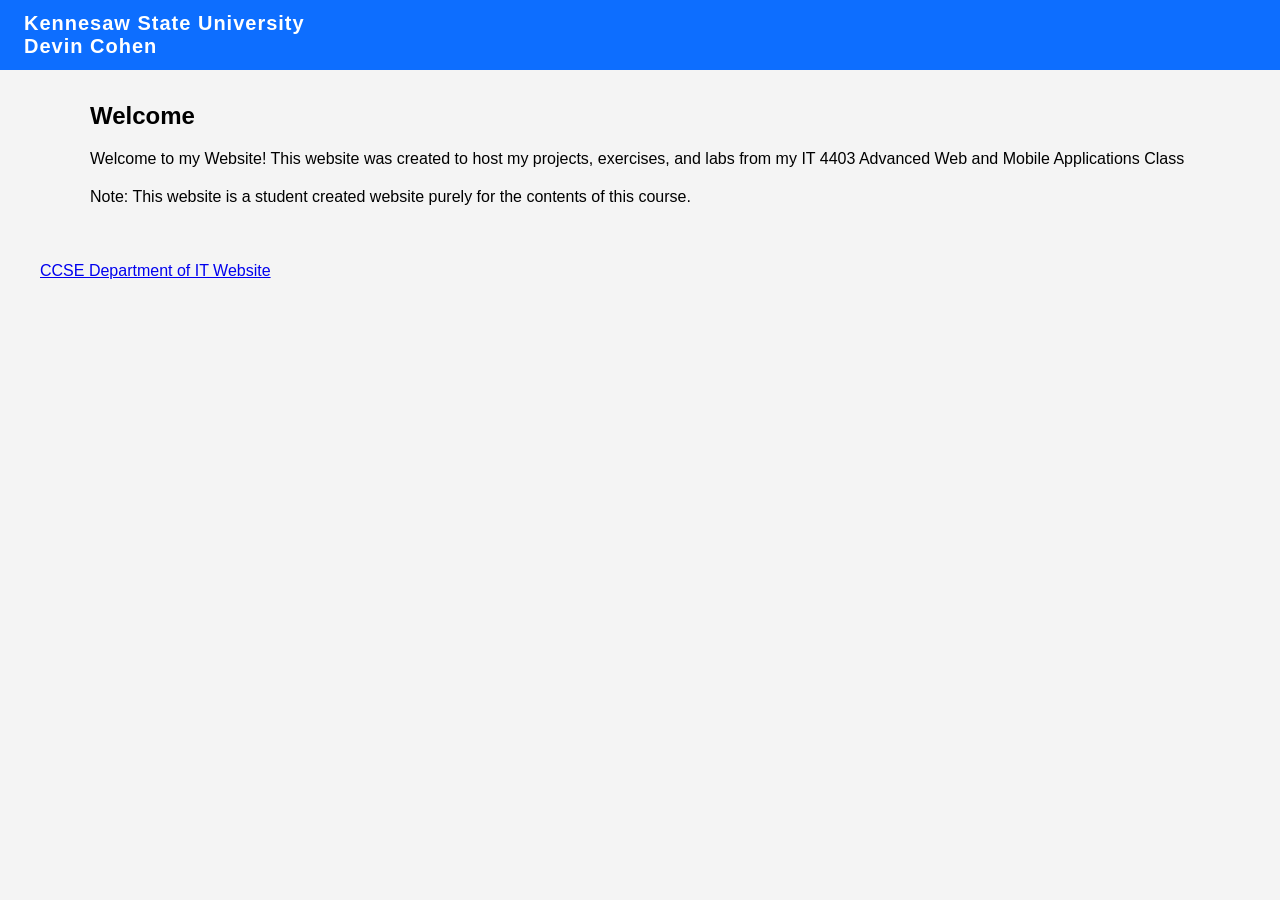
==== index.html @ f2894c0c "Fix HTML formatting and ensure proper casing" ====
<!DOCTYPE html>
<html>
    <head>
        <title>IT 4403 Website Home Page</title>
        <meta charset="utf-8">
        <meta name="viewport" content="width=device-width, initial-scale=1">
        <link rel="stylesheet" href="Style.css">
    </head>
    <body>
        <header>
            <nav>
                <h1 class="page">Kennesaw State University<br>Devin Cohen</h1>
                <ul class="navi-links">
                    <li><a href="index.html">Home</a></li>
                    <li><a href="Exercises.html">Exercises</a></li>
                    <li><a href="Labs.html">Labs</a></li>
                    <li><a href="Projects.html">Projects</a></li>
                </ul>
            </nav>
        </header>
        <main>
            <h2>Welcome</h2>
            <p>Welcome to my Website! This website was created to host my projects, exercises, and labs from my IT 4403 Advanced Web and Mobile Applications Class</p>
            <p>Note: This website is a student created website purely for the contents of this course.</p>
        </main>
        <footer>
        <a href="https://campus.kennesaw.edu/colleges-departments/ccse/academics/information-technology/"> CCSE Department of IT Website</a>
        </footer>
    </body>
    
</html>
---- Style.css ----
:root {
    --primary-blue: #0d6eff;
    --nav-height: 70px;
}
nav {
    display: flex;
    align-items: center;
    justify-content: space-between; 
    width: 100%;
    height: var(--nav-height);
    position: fixed; 
    top: 0; 
    left: 0;
    background-color: var(--primary-blue);
    color: white;
    padding: 0 1.5rem;
    backdrop-filter: blur(20px);
    z-index: 1000;
}
.page{
    font-size: 1.25rem;
    font-weight: 700;
    letter-spacing: 1px;
    margin-right: auto;
}
.navi-links{
    list-style: none;
    position: absolute;
    right: 0;
    top: var(--nav-height);
    height: calc(100vh - var(--nav-height));
    width: 70%;
    display: flex;  
    flex-direction: column;
    align-items: center;
    padding-top: 2rem;
    gap: 1.8rem;    
    transform: translateX(100%);
    transition: transform 0.4s ease-in-out;
}
.navi-links li a{
    position: relative;
    font-size: 1.2rem;
    text-decoration: none;
    font-weight: medium;
}
.navi-links li a:hover{
    color: black;
    text-shadow: 0 0 10px #0066fe;
}
body {
    font-family: 'Aptos', 'Calibri', sans-serif;
    background: #f4f4f4;
    color: black;
    padding-top: var(--nav-height); 
    overflow-x: hidden;
}
main {
    width: 95%;
    max-width: 1100px; 
    margin: 1.5rem auto; 
    padding: 0 20px;
}
main p{
    margin-bottom: 20px;
}
footer{
    align-items: center;
    padding: 2rem;
}
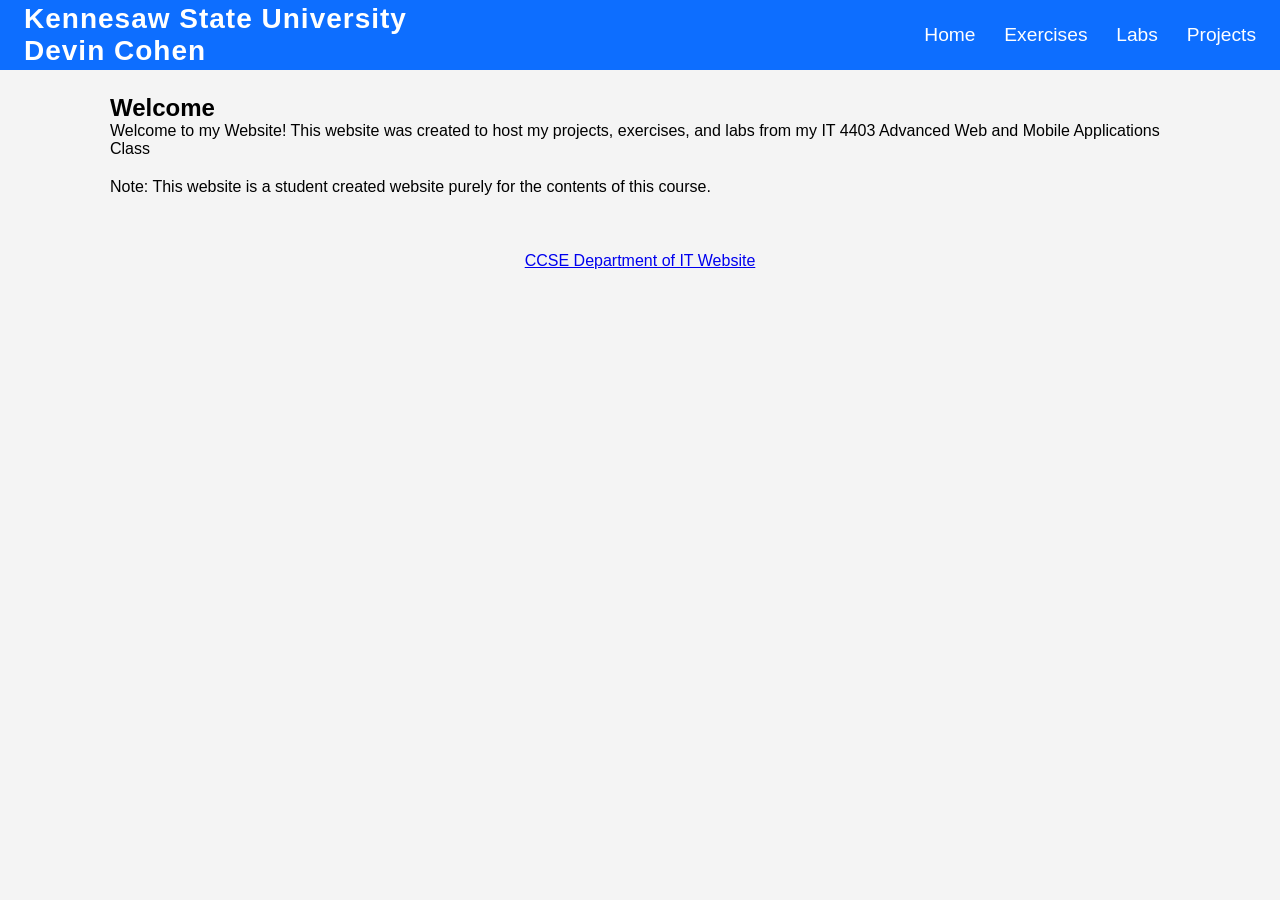
==== commit 3173096a: "burger" ====
--- a/index.html
+++ b/index.html
@@ -16,6 +16,11 @@
                     <li><a href="Labs.html">Labs</a></li>
                     <li><a href="Projects.html">Projects</a></li>
                 </ul>
+                <button class="burger" id="burger" aria-label="Toggle Menu">
+                    <div class="line1"></div>
+                    <div class="line2"></div>
+                    <div class="line3"></div>
+                </button>
             </nav>
         </header>
         <main>
@@ -26,6 +31,7 @@
         <footer>
         <a href="https://campus.kennesaw.edu/colleges-departments/ccse/academics/information-technology/"> CCSE Department of IT Website</a>
         </footer>
+        <script src="burger.js"></script>
     </body>
     
 </html>
--- a/Style.css
+++ b/Style.css
@@ -1,3 +1,8 @@
+* {
+    box-sizing: border-box;
+    margin: 0;
+    padding: 0;
+}
 :root {
     --primary-blue: #0d6eff;
     --nav-height: 70px;
@@ -21,8 +26,8 @@
     font-size: 1.25rem;
     font-weight: 700;
     letter-spacing: 1px;
-    margin-right: auto;
 }
+
 .navi-links{
     list-style: none;
     position: absolute;
@@ -43,6 +48,7 @@
     font-size: 1.2rem;
     text-decoration: none;
     font-weight: medium;
+    color: white;
 }
 .navi-links li a:hover{
     color: black;
@@ -65,6 +71,95 @@
     margin-bottom: 20px;
 }
 footer{
+    display: flex;
+    justify-content: center;
     align-items: center;
     padding: 2rem;
-}+}
+
+button {
+    display: block;
+    margin: 0 auto;
+    padding: 10px 20px;
+    border: none;
+    border-radius: 5px;
+    cursor: pointer;
+}
+
+button:hover {
+    color: black;
+}
+
+.wrap-around{
+    float: right;
+    margin: 1rem 0;
+    max-width: 250px;
+}
+
+.burger {
+  display: none; 
+  cursor: pointer;
+  background: transparent;
+  border: none;
+}
+
+.burger div {
+  width: 25px;
+  height: 3px;
+  background-color: white;
+  margin: 5px;
+  transition: all 0.3s ease;
+}
+
+@keyframes navLinkFade {
+    from { opacity: 0; transform: translateX(50px); }
+    to { opacity: 1; transform: translateX(0px); }
+}
+
+@media screen and (min-width: 600px) {
+    .navi-links {
+    position: absolute;
+    right: 0px;
+    top: var(--nav-height);
+    height: 92vh;
+    background-color: var(--primary-blue);;
+    display: flex;
+    flex-direction: column;
+    align-items: center;
+    width: 60%;
+    transform: translateX(100%); 
+    transition: transform 0.5s ease-in;
+    }
+    .burger { display: block; 
+    }
+}
+
+.nav-active { 
+    transform: translateX(0%) !important;
+    display: flex !important
+}
+
+.toggle .line1 { transform: rotate(-45deg) translate(-5px, 6px); }
+.toggle .line2 { opacity: 0; }
+.toggle .line3 { transform: rotate(45deg) translate(-5px, -6px); }
+
+@media screen and (min-width: 601px) {
+   .page { font-size: 1.75rem; 
+    }
+
+    .burger { display: none; 
+    }
+
+    .navi-links {
+        position: static;
+        transform: none !important;
+        display:flex;
+        height: auto;
+        width: auto;
+        flex-direction: row;
+        transform: translateX(0);
+        background: transparent;
+        padding-top: 0;
+        gap: 1.8rem;
+    }
+}
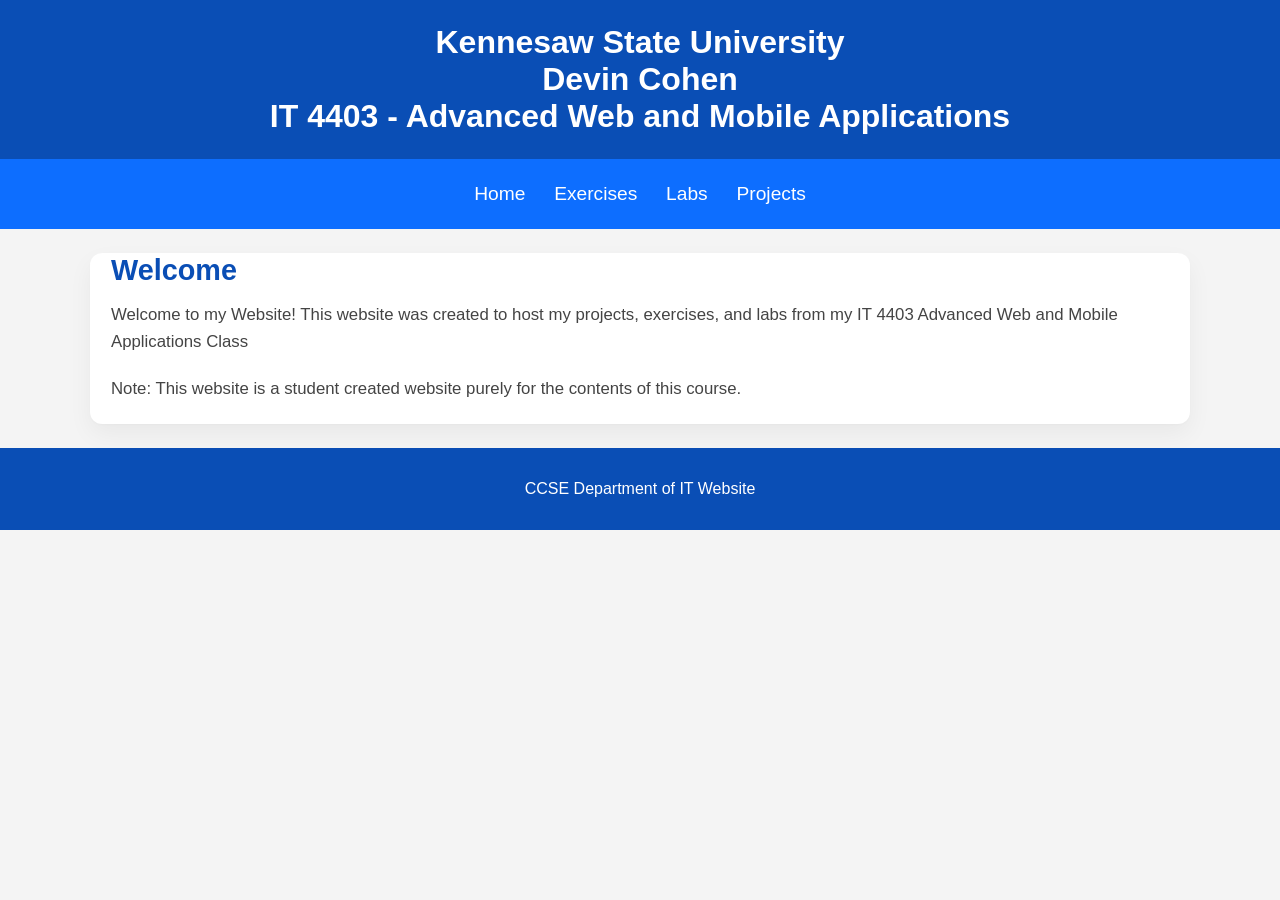
==== commit 896361c6: "Add files via upload" ====
--- a/index.html
+++ b/index.html
@@ -8,8 +8,10 @@
     </head>
     <body>
         <header>
+            <div>
+            <h1 class="banner">Kennesaw State University<br>Devin Cohen<br>IT 4403 - Advanced Web and Mobile Applications</h1>
+            </div>
             <nav>
-                <h1 class="page">Kennesaw State University<br>Devin Cohen</h1>
                 <ul class="navi-links">
                     <li><a href="index.html">Home</a></li>
                     <li><a href="Exercises.html">Exercises</a></li>
--- a/Style.css
+++ b/Style.css
@@ -5,21 +5,29 @@
 }
 :root {
     --primary-blue: #0d6eff;
+    --dark-blue: #0A4EB5;
     --nav-height: 70px;
 }
+
+.banner {
+    background-color: var(--dark-blue);
+    color: white;
+    padding: 1.5rem;
+    width: 100%;
+    text-align: center;
+}
+
+/* FIXED: Changed fixed to relative so it drops below the banner naturally */
 nav {
     display: flex;
     align-items: center;
-    justify-content: space-between; 
+    justify-content: center; 
     width: 100%;
     height: var(--nav-height);
-    position: fixed; 
-    top: 0; 
-    left: 0;
+    position: relative; 
     background-color: var(--primary-blue);
     color: white;
     padding: 0 1.5rem;
-    backdrop-filter: blur(20px);
     z-index: 1000;
 }
 .page{
@@ -42,6 +50,8 @@
     gap: 1.8rem;    
     transform: translateX(100%);
     transition: transform 0.4s ease-in-out;
+    background-color: var(--primary-blue);
+    z-index: 999;
 }
 .navi-links li a{
     position: relative;
@@ -58,7 +68,6 @@
     font-family: 'Aptos', 'Calibri', sans-serif;
     background: #f4f4f4;
     color: black;
-    padding-top: var(--nav-height); 
     overflow-x: hidden;
 }
 main {
@@ -66,18 +75,49 @@
     max-width: 1100px; 
     margin: 1.5rem auto; 
     padding: 0 20px;
-}
-main p{
+    background-color: #ffffff;
+    border-radius: 12px;
+    box-shadow: 0 10px 25px rgba(0, 0, 0, 0.05), 0 1px 3px rgba(0, 0, 0, 0.02);
+    border: 1px solid rgba(255, 255, 255, 0.8);
+    flex: 1;
+}
+
+main h2 {
+    font-size: 1.8rem;
+    color: var(--dark-blue);
+    margin-bottom: 15px;
+    font-weight: 700;
+}
+
+main p {
     margin-bottom: 20px;
-}
-footer{
+    line-height: 1.6;
+    font-size: 1.05rem;
+    color: #444;
+}
+
+footer {
     display: flex;
     justify-content: center;
     align-items: center;
     padding: 2rem;
-}
-
-button {
+    background-color: var(--dark-blue); 
+    width: 100%;
+}
+
+footer a {
+    color: white; 
+    text-decoration: none; 
+    font-weight: 500;
+    transition: color 0.2s ease;
+}
+
+footer a:hover {
+    color: #f4f4f4; /* Subtle off-white change on cursor hover */
+    text-decoration: underline; /* Puts underline back ONLY when hovering */
+}
+
+button:not(.spa-btn) {
     display: block;
     margin: 0 auto;
     padding: 10px 20px;
@@ -86,7 +126,7 @@
     cursor: pointer;
 }
 
-button:hover {
+button:not(.spa-btn):hover {
     color: black;
 }
 
@@ -97,7 +137,7 @@
 }
 
 .burger {
-  display: none; 
+  display: block; 
   cursor: pointer;
   background: transparent;
   border: none;
@@ -118,19 +158,17 @@
 
 @media screen and (min-width: 600px) {
     .navi-links {
-    position: absolute;
-    right: 0px;
-    top: var(--nav-height);
-    height: 92vh;
-    background-color: var(--primary-blue);;
-    display: flex;
-    flex-direction: column;
-    align-items: center;
-    width: 60%;
-    transform: translateX(100%); 
-    transition: transform 0.5s ease-in;
-    }
-    .burger { display: block; 
+        position: absolute;
+        right: 0px;
+        top: var(--nav-height);
+        height: 92vh;
+        background-color: var(--primary-blue);;
+        display: flex;
+        flex-direction: column;
+        align-items: center;
+        width: 60%;
+        transform: translateX(100%); 
+        transition: transform 0.5s ease-in;
     }
 }
 
@@ -144,10 +182,7 @@
 .toggle .line3 { transform: rotate(45deg) translate(-5px, -6px); }
 
 @media screen and (min-width: 601px) {
-   .page { font-size: 1.75rem; 
-    }
-
-    .burger { display: none; 
+    .burger { display: none !important; 
     }
 
     .navi-links {
